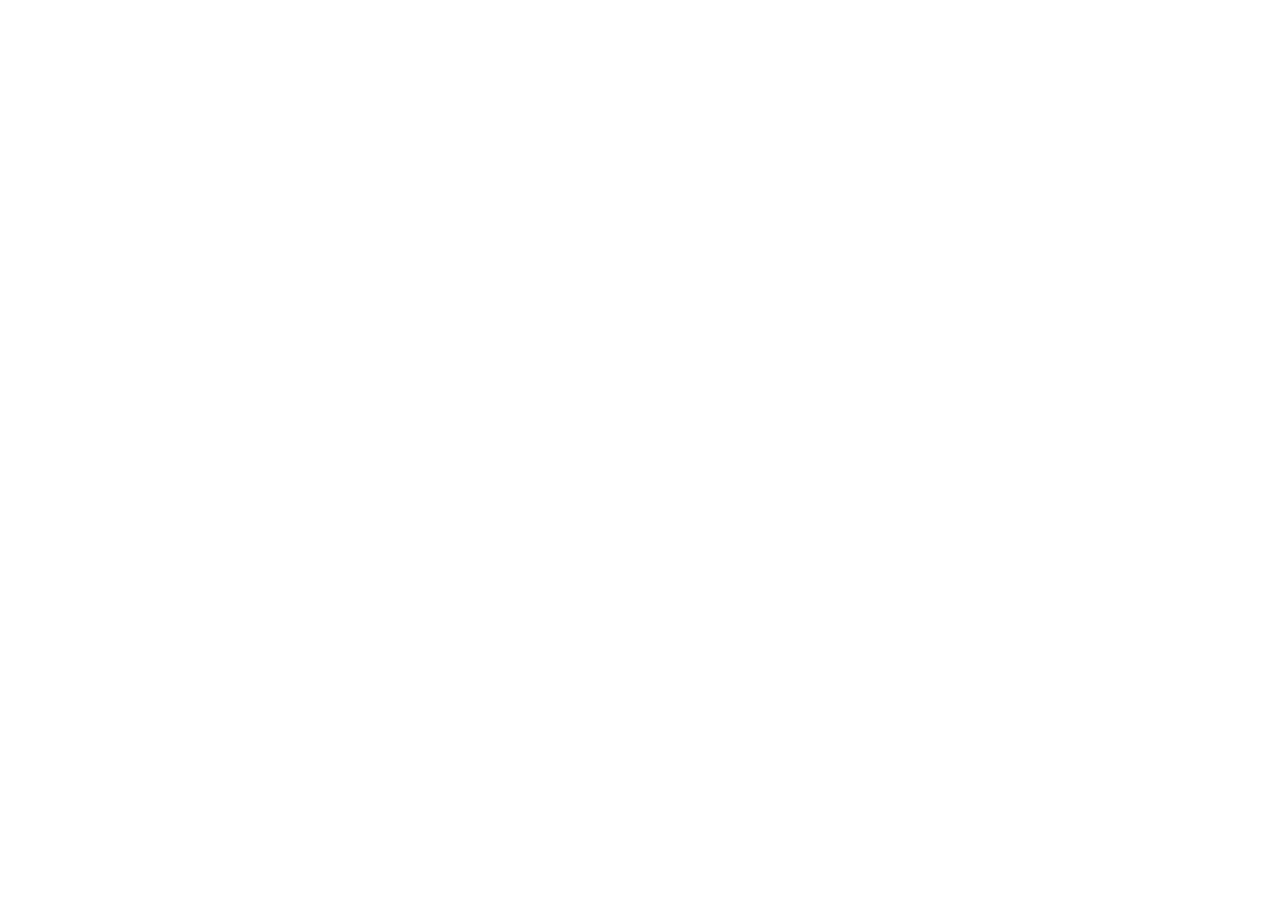
==== index.html @ 85f4246d "Update index.html" ====
<html>
    <head>
    </head>
    <body>
        <!--center><h1>The site is under renovation.</h1></center-->

        <iframe height="100%" width="100%" src="https://yasserbdj96.github.io/yasserbdj96/" title="yasserbdj96" frameborder="0" allowfullscreen></iframe>
    </body>
</html>
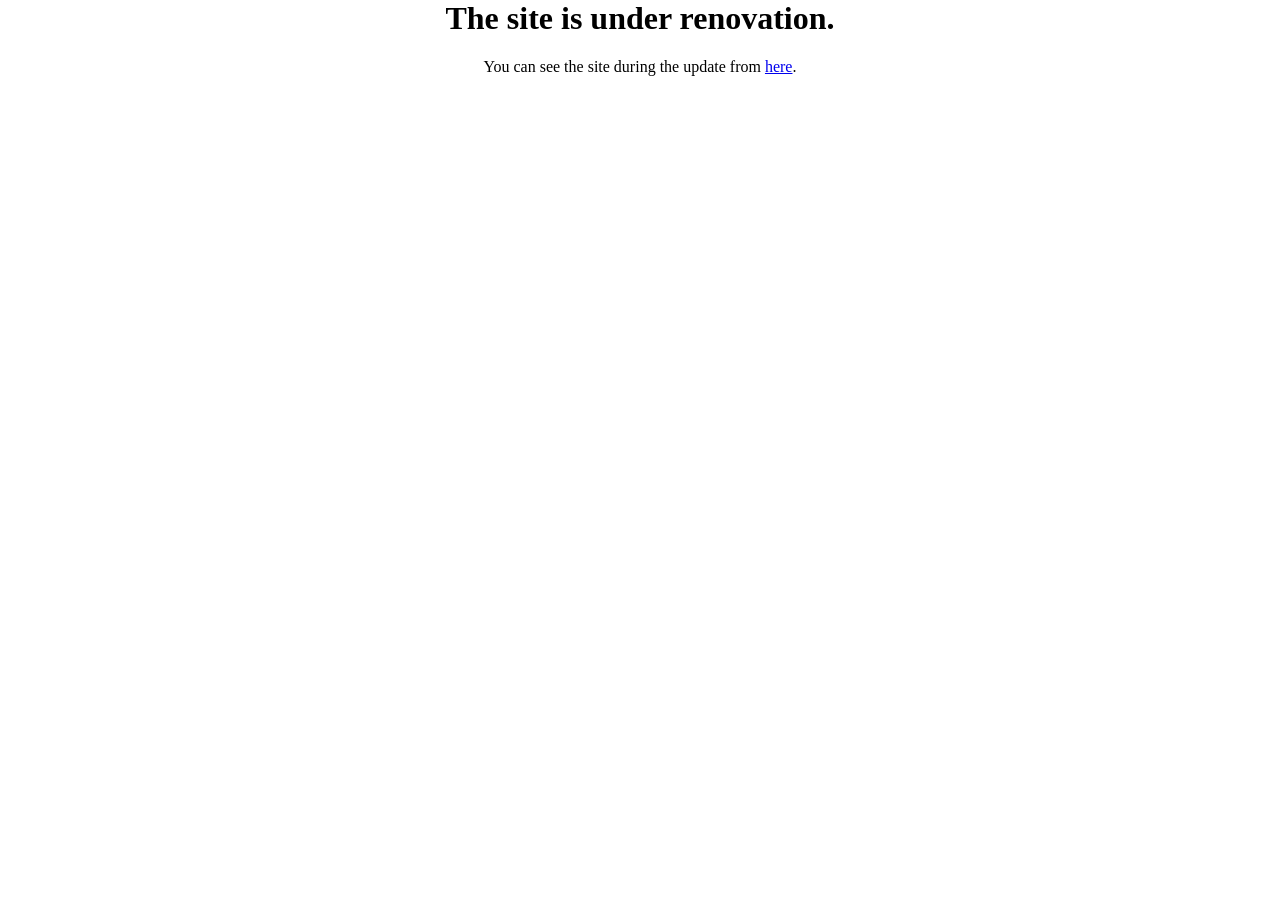
==== commit 568ddded: "Update index.html" ====
--- a/index.html
+++ b/index.html
@@ -1,9 +1,16 @@
 <html>
     <head>
+        <title>yasserbdj96</title>
+        <!--script>
+        let element = document.evaluate("//*[text() = 'yasserbdj96']", document, null, XPathResult.FIRST_ORDERED_NODE_TYPE, null)
+        element.singleNodeValue.remove()
+        </script-->
     </head>
-    <body>
-        <!--center><h1>The site is under renovation.</h1></center-->
-
-        <iframe height="100%" width="100%" src="https://yasserbdj96.github.io/yasserbdj96/" title="yasserbdj96" frameborder="0" allowfullscreen></iframe>
+    <body style="margin:0px;padding:0px;overflow:hidden">
+        <center>
+            <h1>The site is under renovation.</h1>
+            <p>You can see the site during the update from <a href="https://yasserbdj96.github.io/template/index.html">here</a>.</p>
+        </center>
+        <!--iframe src="https://yasserbdj96.github.io/yasserbdj96/" title="yasserbdj96"  frameborder="0" style="overflow:hidden;height:100%;width:100%" height="100%" width="100%"></iframe-->
     </body>
 </html>
